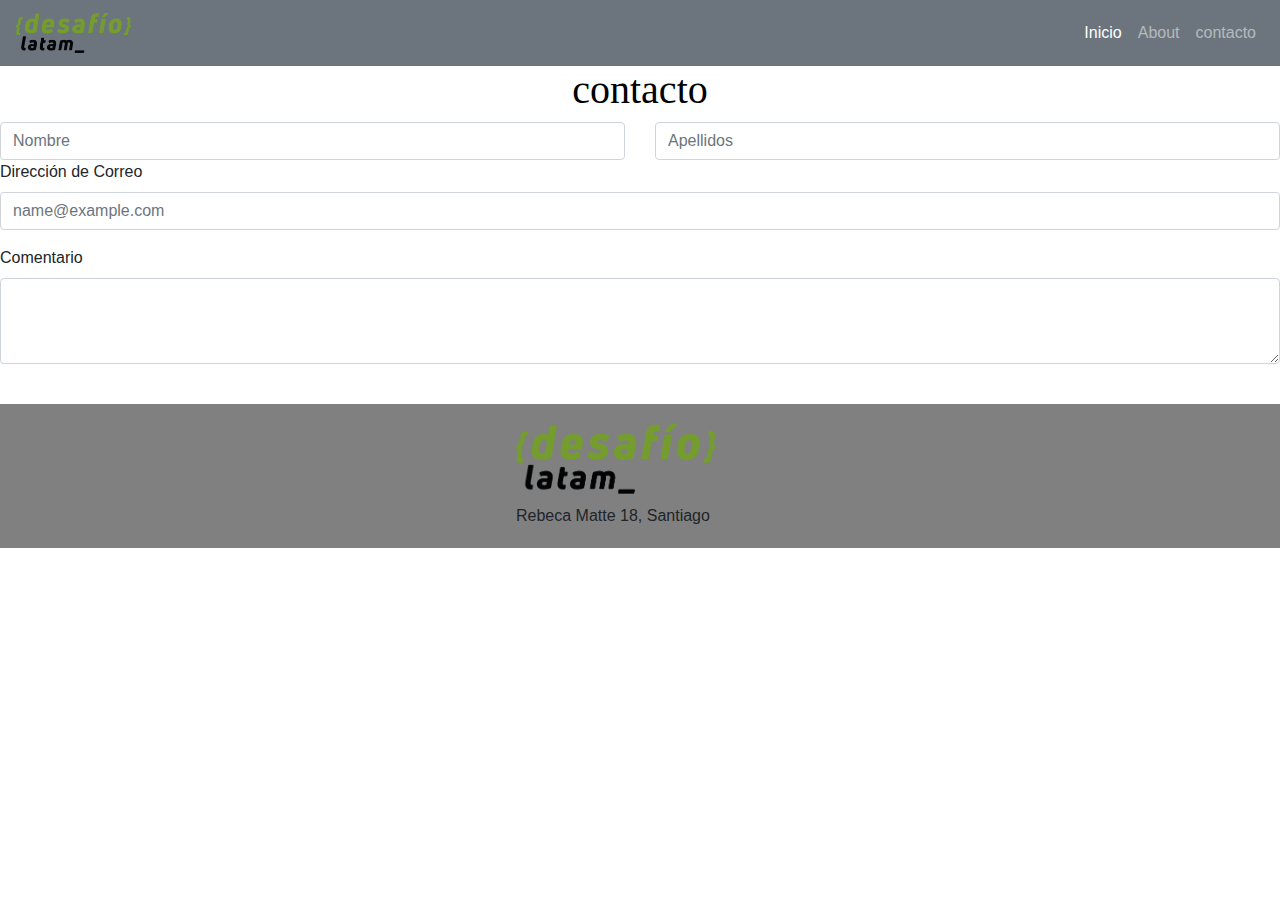
==== contacto.html @ b543941c "my first commit" ====
<!DOCTYPE html>
<html lang="en" dir="ltr">
  <head>
    <meta charset="utf-8">
    <link rel="stylesheet" href="https://stackpath.bootstrapcdn.com/bootstrap/4.3.1/css/bootstrap.min.css" integrity="sha384-ggOyR0iXCbMQv3Xipma34MD+dH/1fQ784/j6cY/iJTQUOhcWr7x9JvoRxT2MZw1T" crossorigin="anonymous">
    <link rel="stylesheet" href="style.css">
    <link href="https://fonts.googleapis.com/css?family=Source+Serif+Pro&display=swap" rel="stylesheet">

    <link href="https://fonts.googleapis.com/css?family=Baloo+Chettan|Source+Serif+Pro&display=swap" rel="stylesheet">
    <title>Proyecto Bootstrap</title>
  </head>
  <body>

    <nav class="navbar navbar-expand-lg navbar-dark bg-secondary">

      <a class="navbar-brand" href="#"> <img src="img/logo.png" height="40" alt="10"> </a>
      <button class="navbar-toggler" type="button" data-toggle="collapse" data-target="#navbarSupportedContent" aria-controls="navbarSupportedContent" aria-expanded="false" aria-label="Toggle navigation">
        <span class="navbar-toggler-icon"></span>
      </button>

      <div class="collapse navbar-collapse" id="navbarSupportedContent">
        <ul class="navbar-nav ml-auto">
          <li class="nav-item active">
            <a class="nav-link" href="index.html">Inicio <span class="sr-only">(current)</span></a>
          </li>
          <li class="nav-item">
            <a class="nav-link" href="about.html">About</a>
          </li>

          <li class="nav-item">
            <a class="nav-link" href="contacto.html" tabindex="-1" aria-disabled="true">contacto</a>
          </li>
        </ul>

      </div>
    </nav>


  <h1>
  contacto
  </h1>
<!-- Comienza el formulario -->

<form>
  <div class="row">
    <div class="col">
      <input type="text" class="form-control" placeholder="Nombre">
    </div>
    <div class="col">
      <input type="text" class="form-control" placeholder="Apellidos">
    </div>
  </div>
</form>

<!-- segunda parte del formulario -->

<form>
  <div class="form-group">
    <label for="exampleFormControlInput1">Dirección de Correo</label>
    <input type="email" class="form-control" id="exampleFormControlInput1" placeholder="name@example.com">
  </div>


  <div class="form-group">
    <label for="exampleFormControlTextarea1">Comentario</label>
    <textarea class="form-control" id="exampleFormControlTextarea1" rows="3"></textarea>
  </div>
</form>


<!--LA PARTE DEL FOOTER-->
<br>

<div class="card1">

<div class="card-body">

<div class=" tamañoim" >
<img src="img/logo.png">
  <p class="card-text">Rebeca Matte 18, Santiago </p>
</div>

</div>
</div>

<!--JS-->

<script src="https://code.jquery.com/jquery-3.3.1.slim.min.js" integrity="sha384-q8i/X+965DzO0rT7abK41JStQIAqVgRVzpbzo5smXKp4YfRvH+8abtTE1Pi6jizo" crossorigin="anonymous"></script>
<script src="https://cdnjs.cloudflare.com/ajax/libs/popper.js/1.14.7/umd/popper.min.js" integrity="sha384-UO2eT0CpHqdSJQ6hJty5KVphtPhzWj9WO1clHTMGa3JDZwrnQq4sF86dIHNDz0W1" crossorigin="anonymous"></script>
<script src="https://stackpath.bootstrapcdn.com/bootstrap/4.3.1/js/bootstrap.min.js" integrity="sha384-JjSmVgyd0p3pXB1rRibZUAYoIIy6OrQ6VrjIEaFf/nJGzIxFDsf4x0xIM+B07jRM" crossorigin="anonymous"></script>




  </body>
</html>
---- style.css ----
.jumbotron{
background-image: url(img/Informatica.jpg);
background-size: cover;
}

body{

  background-color: white;
}

h1{


    font-family: 'Source Serif Pro', serif;

    font-family: 'Baloo Chettan', cursive;


  color: black;
  text-align: center;
}

.tamaño{
  max-height: 400px;
}

.imgcarousel{

  height:500px;
}

.tamaño1{
  max-height: 210px;
}

.card1{
  background-color: grey;
}

.tamañoim img{
  width: 200px;
  margin-left: 40%;
}

.tamañoim p{
  margin-left: 40%;
  margin-top: 10px;
}
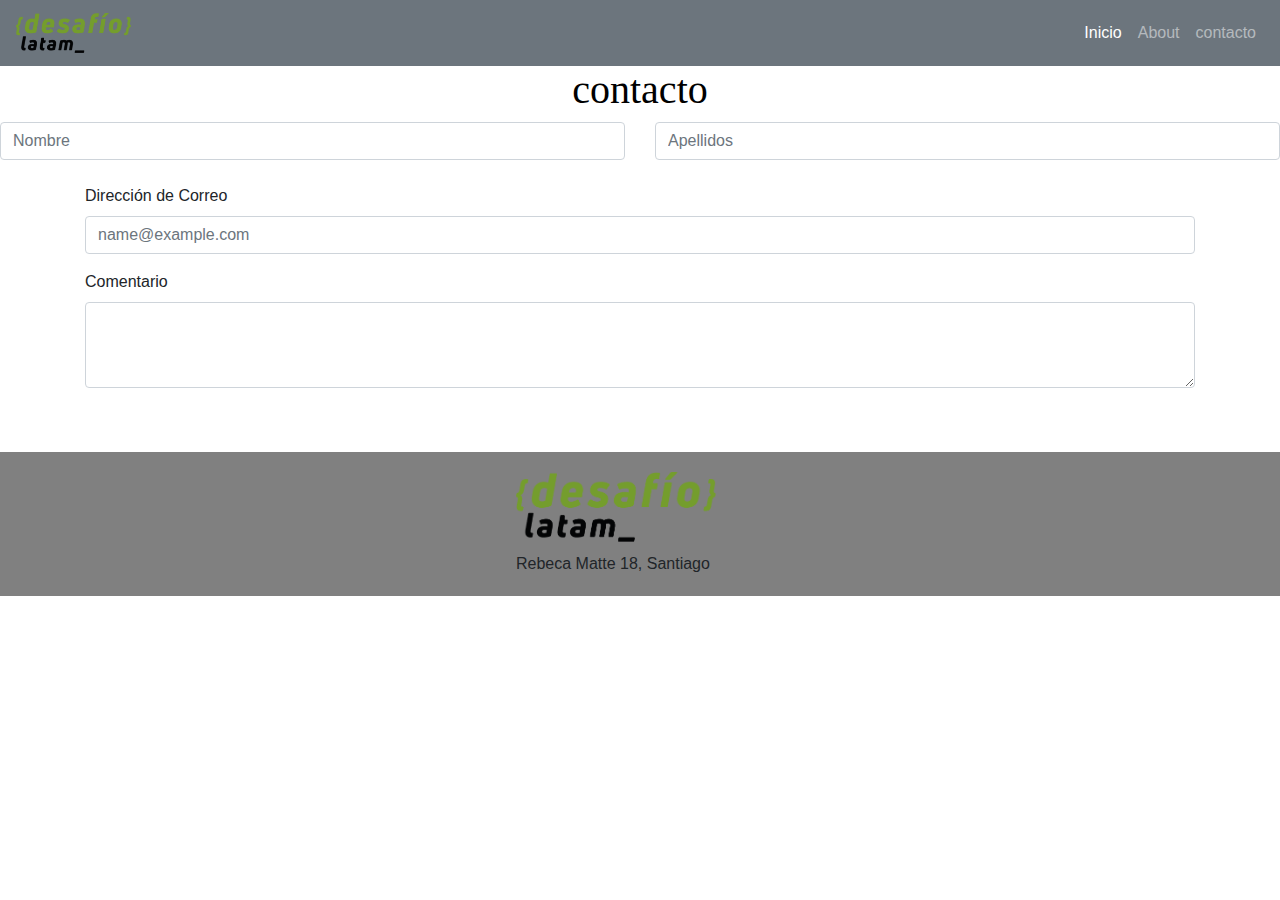
==== commit 4af5f7eb: "se agrega un conatiner" ====
--- a/contacto.html
+++ b/contacto.html
@@ -52,8 +52,10 @@
   </div>
 </form>
 
+<br>
+
 <!-- segunda parte del formulario -->
-
+<div class="container">
 <form>
   <div class="form-group">
     <label for="exampleFormControlInput1">Dirección de Correo</label>
@@ -66,8 +68,8 @@
     <textarea class="form-control" id="exampleFormControlTextarea1" rows="3"></textarea>
   </div>
 </form>
-
-
+</div>
+<br>
 <!--LA PARTE DEL FOOTER-->
 <br>
 
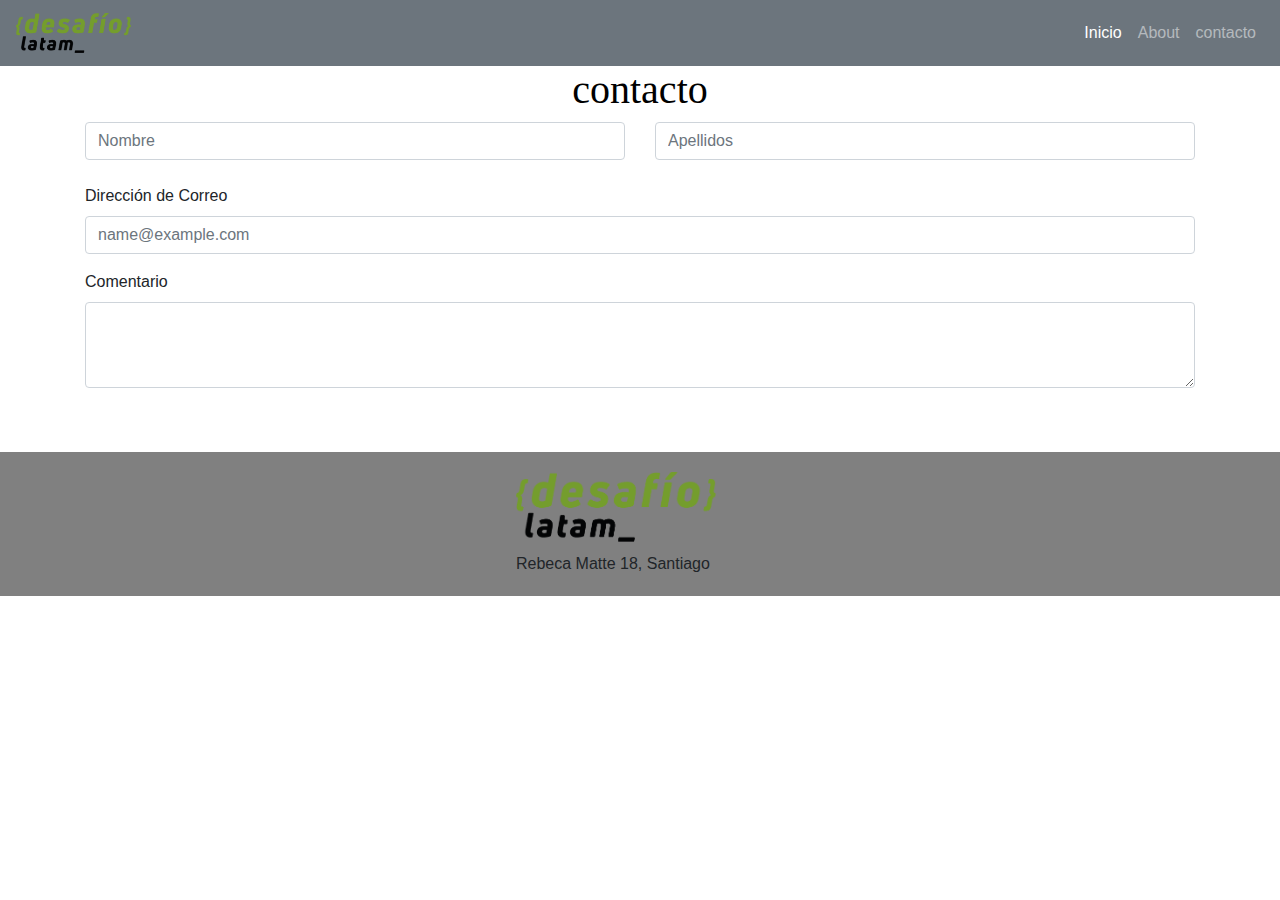
==== commit 61223411: "se agrego un container" ====
--- a/contacto.html
+++ b/contacto.html
@@ -40,7 +40,7 @@
   contacto
   </h1>
 <!-- Comienza el formulario -->
-
+<div class="container"
 <form>
   <div class="row">
     <div class="col">
@@ -51,7 +51,7 @@
     </div>
   </div>
 </form>
-
+</div>
 <br>
 
 <!-- segunda parte del formulario -->
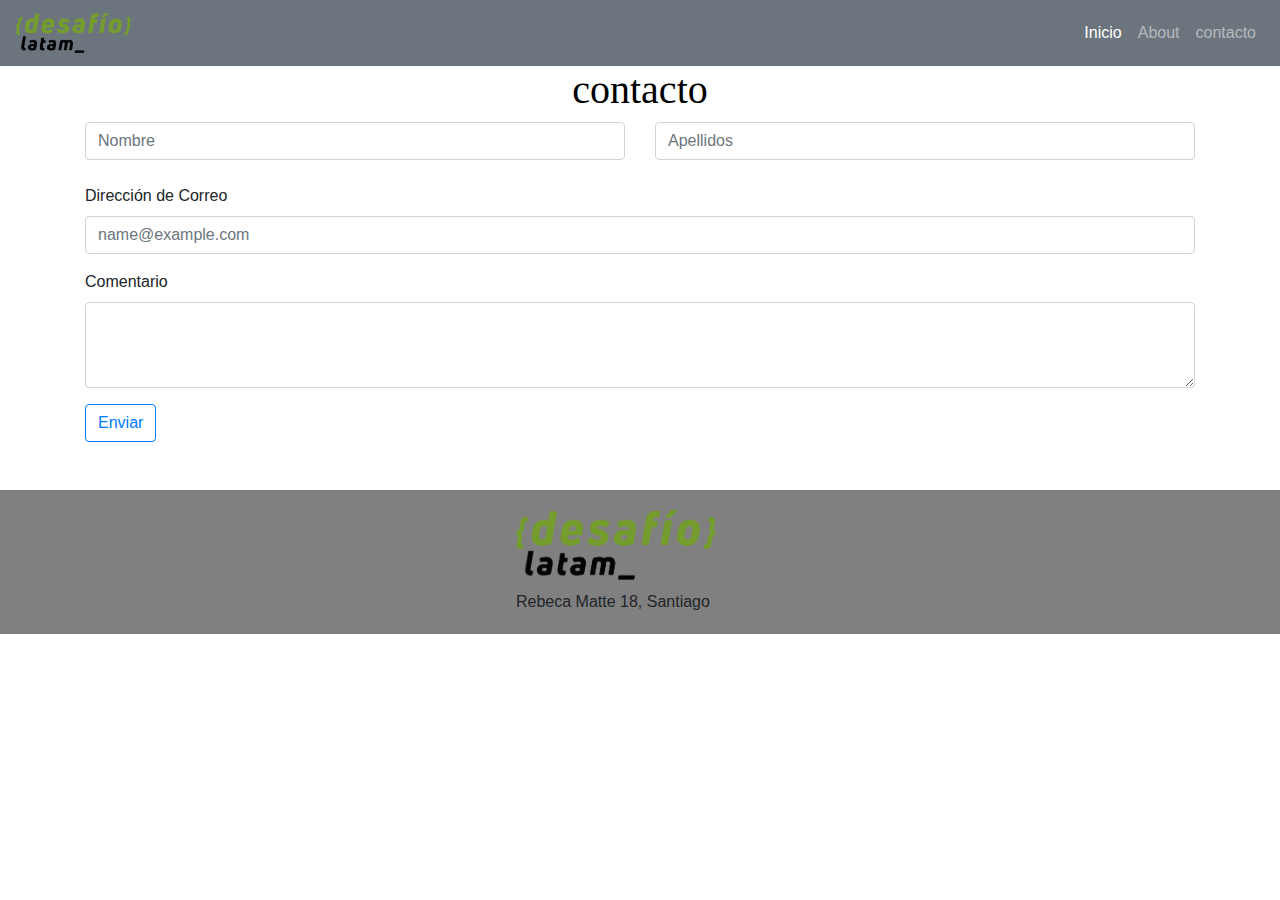
==== commit 8086d517: "se agrego un boton" ====
--- a/contacto.html
+++ b/contacto.html
@@ -68,8 +68,11 @@
     <textarea class="form-control" id="exampleFormControlTextarea1" rows="3"></textarea>
   </div>
 </form>
+<button type="button" class="btn btn-outline-primary">Enviar</button>
 </div>
 <br>
+
+
 <!--LA PARTE DEL FOOTER-->
 <br>
 
